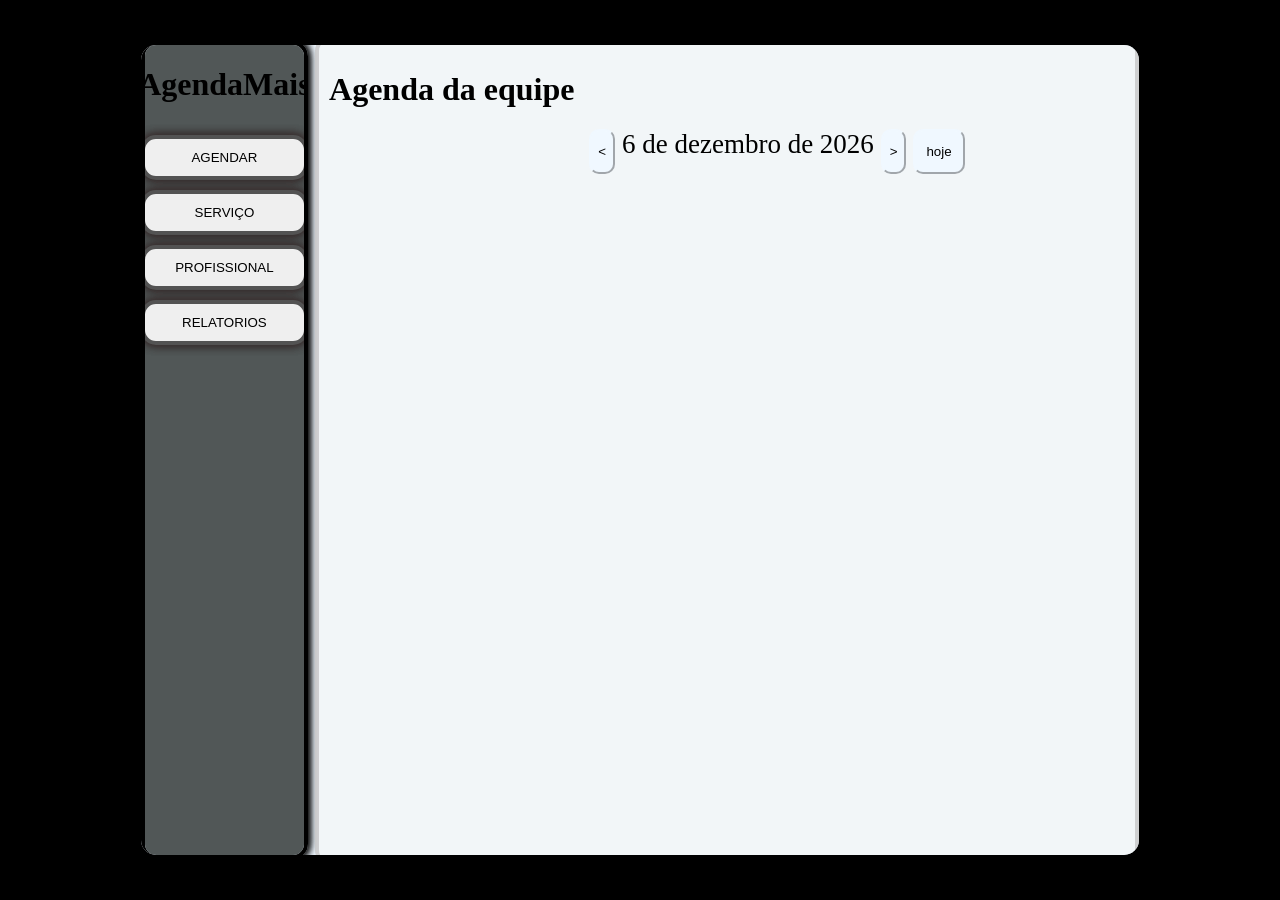
==== index.html @ 367afa28 "Add files via upload" ====
<!DOCTYPE html>
<html lang="pt-br">
<head>
    <meta charset="UTF-8">
    <meta name="viewport" content="width=device-width, initial-scale=1.0">
    <title>agendamento</title>
    <link rel="stylesheet" href="style.css">
</head>
<body>

    <div class="base">
        <div class="NAV-BAR"> 
            <h1 id="text">AgendaMais</h1>
            <button class="selecao" data-alvo="painel_agenda">AGENDAR</button>
            <button class="selecao" data-alvo="painel_servico">SERVIÇO</button>
            <button class="selecao" data-alvo="painel_profissional">PROFISSIONAL</button>
            <button class="selecao" data-alvo="painel_relatorios">RELATORIOS</button>
        </div>


        <!-- inicio agenda -->
        <div id="painel_agenda" class="painel">
            <h1>Agenda da equipe</h1>
            <div id="age_org">
                <button id="sel-dat-ant" class="but-data">&lt</button> 
                <span id="data_texto"></span>
                <button id="sel-dat-pro" class="but-data">&gt</button>
                <button id="sel-dat-hoj">hoje</button>
            </div>
        
            
            
        </div>
        <!-- fim agenda -->

        <div id="painel_servico" class="painel">
            <h1>b</h1>
            </div>
        
        <div id="painel_profissional" class="painel">
            <h1>c</h1>
            </div>

        <div id="painel_relatorios" class="painel">
            <h1>d</h1>
            </div>


    </div>

    
<script src="script.js"></script>
</body>

</html>
---- style.css ----
HTML,
body{
    height: 100vh;/*altura*/
    width: 100vw;/*largura*/
    margin: 0px;
    padding: 0px;

    display: flex;
    justify-content: center;
    align-items: center;
    flex-direction: column;

    background-color:black;
}

.base{
    height: 90vh;
    width: 78vw;
    background-color: aliceblue;

    display: flex;
    justify-content: flex-start;/*gruda na esquerda*/
    align-items: center;/*deixa os items no centro*/

    gap: 7px;
    

    border-radius: 15px;/*deixa as bordas redondas*/

    overflow: hidden;
}

.NAV-BAR{
    height: 90vh;
    width: 14vw;

    background-color: rgba(52, 58, 56, 0.842);
    border-radius: 15px;

    border: 4px solid rgb(0, 0, 0);

    box-shadow: 0px 0px 10px rgb(0, 0, 0),
                0PX 0PX 10PX rgb(0, 0, 0),
                0PX 0PX 10PX rgb(0, 0, 0);


    gap: 10px;
    overflow: auto;
    display: flex;
    flex-direction: column;
    align-items: center;
}

.selecao{
    width: 13vw;
    height: 5vh;
    cursor: pointer;
    border-radius: 15px;

    border: 4px solid rgb(83, 83, 83);

    box-shadow: 0px 0px 10px rgba(77, 68, 68, 0.616),
                0PX 0PX 10PX rgba(102, 56, 56, 0.432),
                0PX 0PX 10PX black;
}

.selecao:hover{
    background-color:rgb(251, 255, 0);
}

.painel{
    height: 89vh;
    width: 70vw;

    background-color: rgba(242, 245, 244, 0.637);
    border: 4px solid rgba(165, 163, 163, 0.459);


    display: none;
    justify-content:right;/*gruda na esquerda*/
    align-items:flex-end;/*deixa os items no centro*/


    border-radius: 15px;/*deixa as bordas redondas*/

    overflow: hidden;
}


.painel.ativo{
    display: flex;
}

#painel_agenda{
    flex-direction: column;
    justify-content: top; /* exibicao no topo/meio, chat-input embaixo */
    align-items:flex-start;
    padding: 10px;
    
}

#age_org{
    display: flex;

    width: 70vw;
    height: 5vh;
    
    justify-content: center;
    gap: 7px;
}

.but-data{
    width: 2vw;
    border-radius: 10px;
    background-color: aliceblue;

    border-color: aliceblue;
    cursor: pointer;
}

#sel-dat-hoj{
    width: 4vw;
    border-radius: 10px;
    background-color: aliceblue;

    border-color: aliceblue;
    cursor: pointer;
}

#data_texto{
    align-items: center;
    font-size: 3vh;
}
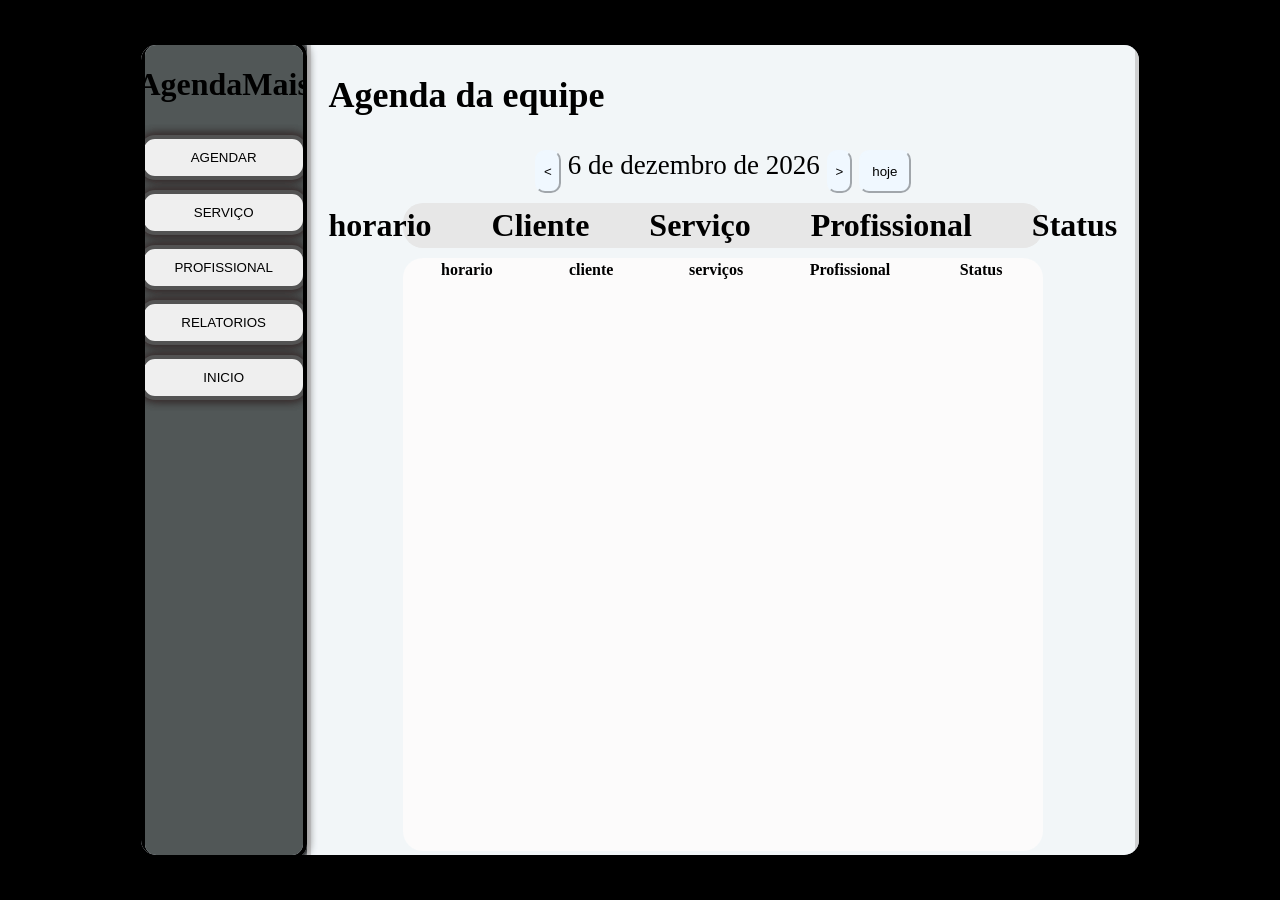
==== commit b5bef8c4: "Add files via upload" ====
--- a/index.html
+++ b/index.html
@@ -3,11 +3,12 @@
 <head>
     <meta charset="UTF-8">
     <meta name="viewport" content="width=device-width, initial-scale=1.0">
-    <title>agendamento</title>
+    <title>agendamento.empressa</title>
     <link rel="stylesheet" href="style.css">
 </head>
 <body>
 
+    <!-- inicio da nav bar-->
     <div class="base">
         <div class="NAV-BAR"> 
             <h1 id="text">AgendaMais</h1>
@@ -15,19 +16,45 @@
             <button class="selecao" data-alvo="painel_servico">SERVIÇO</button>
             <button class="selecao" data-alvo="painel_profissional">PROFISSIONAL</button>
             <button class="selecao" data-alvo="painel_relatorios">RELATORIOS</button>
+            <button class="byt-ini" id="area_cliente">INICIO</button>
         </div>
+    <!-- fim da nav bar-->
 
 
         <!-- inicio agenda -->
         <div id="painel_agenda" class="painel">
+
+            <div class="age-titulo-principal">
             <h1>Agenda da equipe</h1>
+            </div>
+
             <div id="age_org">
                 <button id="sel-dat-ant" class="but-data">&lt</button> 
                 <span id="data_texto"></span>
                 <button id="sel-dat-pro" class="but-data">&gt</button>
                 <button id="sel-dat-hoj">hoje</button>
             </div>
-        
+
+            <div class="age-titulo">
+                <h1>horario</h1> 
+                <h1>Cliente</h1> 
+                <h1>Serviço</h1> 
+                <h1>Profissional</h1> 
+                <h1>Status</h1>
+            </div>
+        <div class="agenda-principal">
+            <table>
+                <tr>
+                    <th>horario</th>
+                    <th>cliente</th>
+                    <th>serviços</th>
+                    <th>Profissional</th>
+                    <th>Status</th>
+                </tr>
+            </table>
+
+
+        </div>
             
             
         </div>
--- a/style.css
+++ b/style.css
@@ -21,8 +21,6 @@
     display: flex;
     justify-content: flex-start;/*gruda na esquerda*/
     align-items: center;/*deixa os items no centro*/
-
-    gap: 7px;
     
 
     border-radius: 15px;/*deixa as bordas redondas*/
@@ -51,6 +49,7 @@
     align-items: center;
 }
 
+.byt-ini,
 .selecao{
     width: 13vw;
     height: 5vh;
@@ -94,9 +93,12 @@
 #painel_agenda{
     flex-direction: column;
     justify-content: top; /* exibicao no topo/meio, chat-input embaixo */
-    align-items:flex-start;
-    padding: 10px;
-    
+    align-items: center;
+    padding: 18px;
+    gap: 10px;
+
+
+
 }
 
 #age_org{
@@ -130,4 +132,34 @@
 #data_texto{
     align-items: center;
     font-size: 3vh;
-}+}
+
+.age-titulo{
+    background-color: rgb(231, 231, 231);
+    border-radius: 20px;
+    height: 5vh;
+    width: 50vw;
+    display: flex;
+    flex-direction: row;
+    align-items: center;
+    justify-content: center;
+    gap: 60px;
+}
+
+.age-titulo-principal{
+    width: 100%;
+    font-size: 2vh;
+}
+
+.agenda-principal{
+    background-color: rgb(252, 251, 251);
+    height: 68vh;
+    width: 50vw;
+    border-radius: 20px;
+
+    gap: 60px;
+}
+
+.agenda-principal th{
+    width: 15vw;
+}
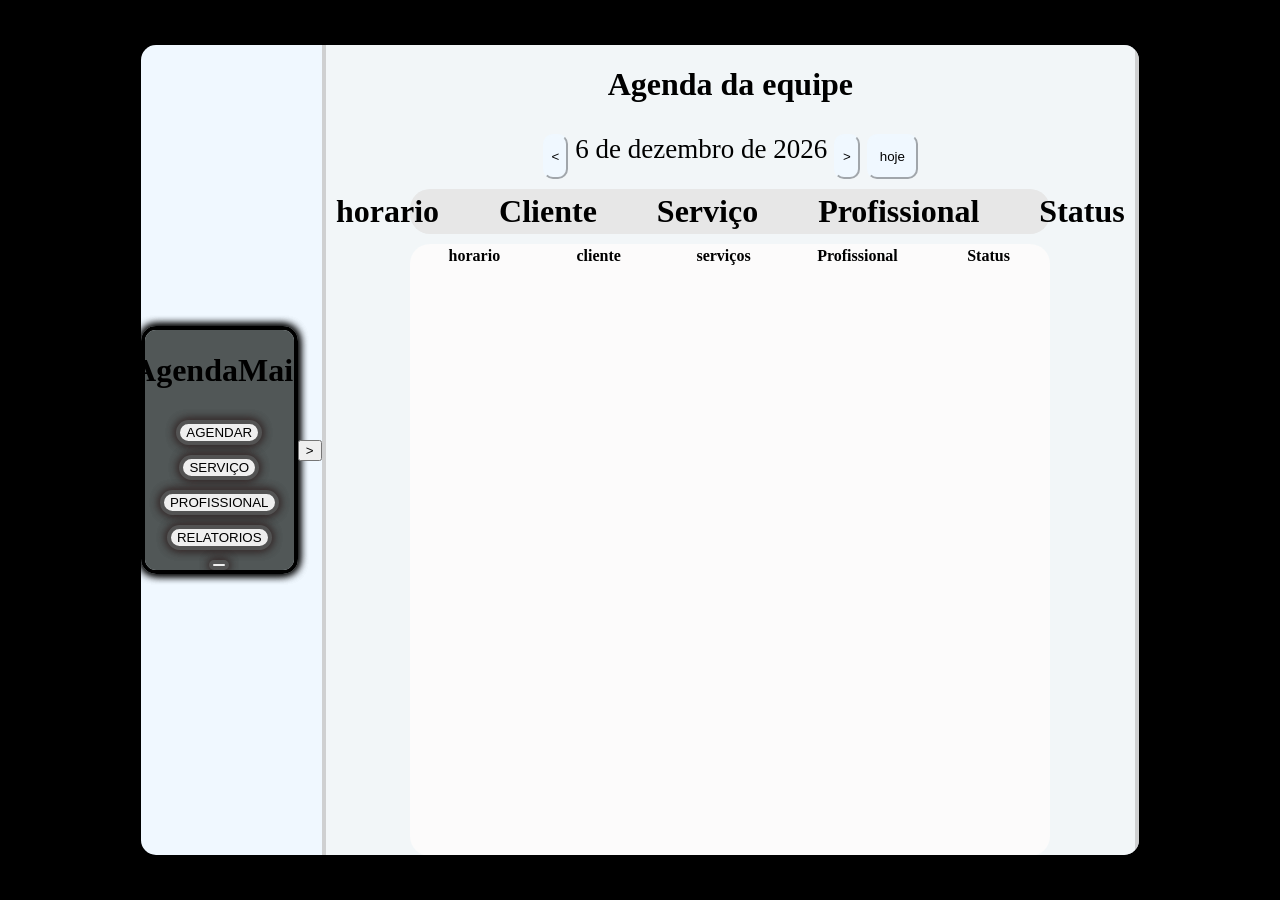
==== commit fc3c2204: "Add files via upload" ====
--- a/index.html
+++ b/index.html
@@ -1,82 +1,84 @@
-<!DOCTYPE html>
-<html lang="pt-br">
-<head>
-    <meta charset="UTF-8">
-    <meta name="viewport" content="width=device-width, initial-scale=1.0">
-    <title>agendamento.empressa</title>
-    <link rel="stylesheet" href="style.css">
-</head>
-<body>
-
-    <!-- inicio da nav bar-->
-    <div class="base">
-        <div class="NAV-BAR"> 
-            <h1 id="text">AgendaMais</h1>
-            <button class="selecao" data-alvo="painel_agenda">AGENDAR</button>
-            <button class="selecao" data-alvo="painel_servico">SERVIÇO</button>
-            <button class="selecao" data-alvo="painel_profissional">PROFISSIONAL</button>
-            <button class="selecao" data-alvo="painel_relatorios">RELATORIOS</button>
-            <button class="byt-ini" id="area_cliente">INICIO</button>
-        </div>
-    <!-- fim da nav bar-->
-
-
-        <!-- inicio agenda -->
-        <div id="painel_agenda" class="painel">
-
-            <div class="age-titulo-principal">
-            <h1>Agenda da equipe</h1>
-            </div>
-
-            <div id="age_org">
-                <button id="sel-dat-ant" class="but-data">&lt</button> 
-                <span id="data_texto"></span>
-                <button id="sel-dat-pro" class="but-data">&gt</button>
-                <button id="sel-dat-hoj">hoje</button>
-            </div>
-
-            <div class="age-titulo">
-                <h1>horario</h1> 
-                <h1>Cliente</h1> 
-                <h1>Serviço</h1> 
-                <h1>Profissional</h1> 
-                <h1>Status</h1>
-            </div>
-        <div class="agenda-principal">
-            <table>
-                <tr>
-                    <th>horario</th>
-                    <th>cliente</th>
-                    <th>serviços</th>
-                    <th>Profissional</th>
-                    <th>Status</th>
-                </tr>
-            </table>
-
-
-        </div>
-            
-            
-        </div>
-        <!-- fim agenda -->
-
-        <div id="painel_servico" class="painel">
-            <h1>b</h1>
-            </div>
-        
-        <div id="painel_profissional" class="painel">
-            <h1>c</h1>
-            </div>
-
-        <div id="painel_relatorios" class="painel">
-            <h1>d</h1>
-            </div>
-
-
-    </div>
-
-    
-<script src="script.js"></script>
-</body>
-
+<!DOCTYPE html>
+<html lang="pt-br">
+<head>
+    <meta charset="UTF-8">
+    <meta name="viewport" content="width=device-width, initial-scale=1.0">
+    <title>agendamento.empressa</title>
+    <link rel="stylesheet" href="style.css">
+</head>
+<body>
+  
+    <!-- inicio da nav bar-->
+    <div class="base">
+        <div class="NAV-BAR"> 
+            <h1 id="text">AgendaMais</h1>
+            <button class="selecao" data-alvo="painel_agenda">AGENDAR</button>
+            <button class="selecao" data-alvo="painel_servico">SERVIÇO</button>
+            <button class="selecao" data-alvo="painel_profissional">PROFISSIONAL</button>
+            <button class="selecao" data-alvo="painel_relatorios">RELATORIOS</button>
+            <button class="byt-ini" id="area_cliente"CIO</button>
+        </div>
+
+      <button id="menu-butt">></button>
+    <!-- fim da nav bar-->
+
+
+        <!-- inicio agenda -->
+        <div id="painel_agenda" class="painel">
+
+            <div class="age-titulo-principal">
+            <h1>Agenda da equipe</h1>
+            </div>
+
+            <div id="age_org">
+                <button id="sel-dat-ant" class="but-data">&lt</button> 
+                <span id="data_texto"></span>
+                <button id="sel-dat-pro" class="but-data">&gt</button>
+                <button id="sel-dat-hoj">hoje</button>
+            </div>
+
+            <div class="age-titulo">
+                <h1>horario</h1> 
+                <h1>Cliente</h1> 
+                <h1>Serviço</h1> 
+                <h1>Profissional</h1> 
+                <h1>Status</h1>
+            </div>
+        <div class="agenda-principal">
+            <table>
+                <tr>
+                    <th>horario</th>
+                    <th>cliente</th>
+                    <th>serviços</th>
+                    <th>Profissional</th>
+                    <th>Status</th>
+                </tr>
+            </table>
+
+
+        </div>
+            
+            
+        </div>
+        <!-- fim agenda -->
+
+        <div id="painel_servico" class="painel">
+            <h1>b</h1>
+            </div>
+        
+        <div id="painel_profissional" class="painel">
+            <h1>c</h1>
+            </div>
+
+        <div id="painel_relatorios" class="painel">
+            <h1>d</h1>
+            </div>
+
+
+    </div>
+
+    
+<script src="script.js"></script>
+</body>
+
 </html>
--- a/style.css
+++ b/style.css
@@ -1,165 +1,240 @@
-HTML,
-body{
-    height: 100vh;/*altura*/
-    width: 100vw;/*largura*/
-    margin: 0px;
-    padding: 0px;
-
-    display: flex;
-    justify-content: center;
-    align-items: center;
-    flex-direction: column;
-
-    background-color:black;
-}
-
-.base{
-    height: 90vh;
-    width: 78vw;
-    background-color: aliceblue;
-
-    display: flex;
-    justify-content: flex-start;/*gruda na esquerda*/
-    align-items: center;/*deixa os items no centro*/
-    
-
-    border-radius: 15px;/*deixa as bordas redondas*/
-
-    overflow: hidden;
-}
-
-.NAV-BAR{
-    height: 90vh;
-    width: 14vw;
-
-    background-color: rgba(52, 58, 56, 0.842);
-    border-radius: 15px;
-
-    border: 4px solid rgb(0, 0, 0);
-
-    box-shadow: 0px 0px 10px rgb(0, 0, 0),
-                0PX 0PX 10PX rgb(0, 0, 0),
-                0PX 0PX 10PX rgb(0, 0, 0);
-
-
-    gap: 10px;
-    overflow: auto;
-    display: flex;
-    flex-direction: column;
-    align-items: center;
-}
-
-.byt-ini,
-.selecao{
-    width: 13vw;
-    height: 5vh;
-    cursor: pointer;
-    border-radius: 15px;
-
-    border: 4px solid rgb(83, 83, 83);
-
-    box-shadow: 0px 0px 10px rgba(77, 68, 68, 0.616),
-                0PX 0PX 10PX rgba(102, 56, 56, 0.432),
-                0PX 0PX 10PX black;
-}
-
-.selecao:hover{
-    background-color:rgb(251, 255, 0);
-}
-
-.painel{
-    height: 89vh;
-    width: 70vw;
-
-    background-color: rgba(242, 245, 244, 0.637);
-    border: 4px solid rgba(165, 163, 163, 0.459);
-
-
-    display: none;
-    justify-content:right;/*gruda na esquerda*/
-    align-items:flex-end;/*deixa os items no centro*/
-
-
-    border-radius: 15px;/*deixa as bordas redondas*/
-
-    overflow: hidden;
-}
-
-
-.painel.ativo{
-    display: flex;
-}
-
-#painel_agenda{
-    flex-direction: column;
-    justify-content: top; /* exibicao no topo/meio, chat-input embaixo */
-    align-items: center;
-    padding: 18px;
-    gap: 10px;
-
-
-
-}
-
-#age_org{
-    display: flex;
-
-    width: 70vw;
-    height: 5vh;
-    
-    justify-content: center;
-    gap: 7px;
-}
-
-.but-data{
-    width: 2vw;
-    border-radius: 10px;
-    background-color: aliceblue;
-
-    border-color: aliceblue;
-    cursor: pointer;
-}
-
-#sel-dat-hoj{
-    width: 4vw;
-    border-radius: 10px;
-    background-color: aliceblue;
-
-    border-color: aliceblue;
-    cursor: pointer;
-}
-
-#data_texto{
-    align-items: center;
-    font-size: 3vh;
-}
-
-.age-titulo{
-    background-color: rgb(231, 231, 231);
-    border-radius: 20px;
-    height: 5vh;
-    width: 50vw;
-    display: flex;
-    flex-direction: row;
-    align-items: center;
-    justify-content: center;
-    gap: 60px;
-}
-
-.age-titulo-principal{
-    width: 100%;
-    font-size: 2vh;
-}
-
-.agenda-principal{
-    background-color: rgb(252, 251, 251);
-    height: 68vh;
-    width: 50vw;
-    border-radius: 20px;
-
-    gap: 60px;
-}
-
-.agenda-principal th{
-    width: 15vw;
-}
+HTML,
+body{
+    height: 100vh;/*altura*/
+    width: 100vw;/*largura*/
+    margin: 0px;
+    padding: 0px;
+
+    display: flex;
+    justify-content: center;
+    align-items: center;
+    flex-direction: column;
+
+    background-color:black;
+}
+
+/* responsividade inicio*/
+
+@media (min-width: 1025px) {
+  /*pc*/
+.base {
+  height: 90vh;
+  width: 78vw;
+  }
+}
+
+
+@media (min-width: 768px) and (max-width: 1024px) {
+  /*tablet*/
+.base {
+  width: 70vw;
+  max-width: 750px;
+  min-width: 500px;
+  }
+}
+
+@media (max-width: 767px) {
+  /*celular*/
+  .base {
+    width: 100vw;
+    height: 80vh;
+  }
+
+
+
+
+  
+
+  .NAV-BAR {
+    height: 100%;
+    width: 50vw;
+
+    position: fixed;
+    top: 0;
+    left: 0;
+
+    z-index: 1000;
+  }
+
+  .NAV-BAR.fechado {
+    display: none;
+  }
+
+  #menu-butt{
+    font-size: 12px;
+    padding: 5px 10px;
+    border-radius: 15px;
+
+    display: block;
+    position: fixed;
+    top: 10px;
+    left: 10px;
+    z-index: 1001;
+  }
+
+
+
+
+  
+
+  #text{
+    font-size: 18px;
+  }
+
+  .age-titulo-principal{
+    width: 100%;
+    font-size: 12px;
+  }
+
+  .byt-ini,
+  .selecao{
+  width: 25vw;
+  height: 5vh;
+  font-size: 8px;
+  padding: 10px;
+}
+
+  .painel{
+    height: 84vh;
+    width: 100%;
+  }
+  
+}
+/* responsividade fim */
+
+.base{
+  
+    background-color: aliceblue;
+
+    display: flex;
+    justify-content: flex-start;/*gruda na esquerda*/
+    align-items: center;/*deixa os items no centro*/
+    overflow: hidden;
+
+    border-radius: 15px;/*deixa as bordas redondas*/
+}
+
+.NAV-BAR{
+
+    background-color: rgba(52, 58, 56, 0.842);
+    border-radius: 15px;
+
+    border: 4px solid rgb(0, 0, 0);
+
+    box-shadow: 0px 0px 10px rgb(0, 0, 0),
+                0PX 0PX 10PX rgb(0, 0, 0),
+                0PX 0PX 10PX rgb(0, 0, 0);
+
+
+    gap: 10px;
+    overflow: auto;
+    display: flex;
+    flex-direction: column;
+    align-items: center;
+}
+
+.byt-ini,
+.selecao{
+    cursor: pointer;
+    border-radius: 15px;
+
+    border: 4px solid rgb(83, 83, 83);
+
+    box-shadow: 0px 0px 10px rgba(77, 68, 68, 0.616),
+                0PX 0PX 10PX rgba(102, 56, 56, 0.432),
+                0PX 0PX 10PX black;
+}
+
+.selecao:hover{
+    background-color:rgb(251, 255, 0);
+}
+
+.painel{
+
+    background-color: rgba(242, 245, 244, 0.637);
+    border: 4px solid rgba(165, 163, 163, 0.459);
+
+
+    display: none;
+    justify-content:right;/*gruda na esquerda*/
+    align-items:flex-end;/*deixa os items no centro*/
+
+
+    border-radius: 15px;/*deixa as bordas redondas*/
+
+    overflow: hidden;
+}
+
+
+.painel.ativo{
+    display: flex;
+}
+
+#painel_agenda{
+    flex-direction: column;
+    justify-content: top; /* exibicao no topo/meio, chat-input embaixo */
+    align-items: center;
+    padding: 18px;
+    gap: 10px;
+
+
+
+}
+
+#age_org{
+    display: flex;
+
+    width: 70vw;
+    height: 5vh;
+    
+    justify-content: center;
+    gap: 7px;
+}
+
+.but-data{
+    width: 2vw;
+    border-radius: 10px;
+    background-color: aliceblue;
+
+    border-color: aliceblue;
+    cursor: pointer;
+}
+
+#sel-dat-hoj{
+    width: 4vw;
+    border-radius: 10px;
+    background-color: aliceblue;
+
+    border-color: aliceblue;
+    cursor: pointer;
+}
+
+#data_texto{
+    align-items: center;
+    font-size: 3vh;
+}
+
+.age-titulo{
+    background-color: rgb(231, 231, 231);
+    border-radius: 20px;
+    height: 5vh;
+    width: 50vw;
+    display: flex;
+    flex-direction: row;
+    align-items: center;
+    justify-content: center;
+    gap: 60px;
+}
+
+.agenda-principal{
+    background-color: rgb(252, 251, 251);
+    height: 68vh;
+    width: 50vw;
+    border-radius: 20px;
+
+    gap: 60px;
+}
+
+.agenda-principal th{
+    width: 15vw;
+}
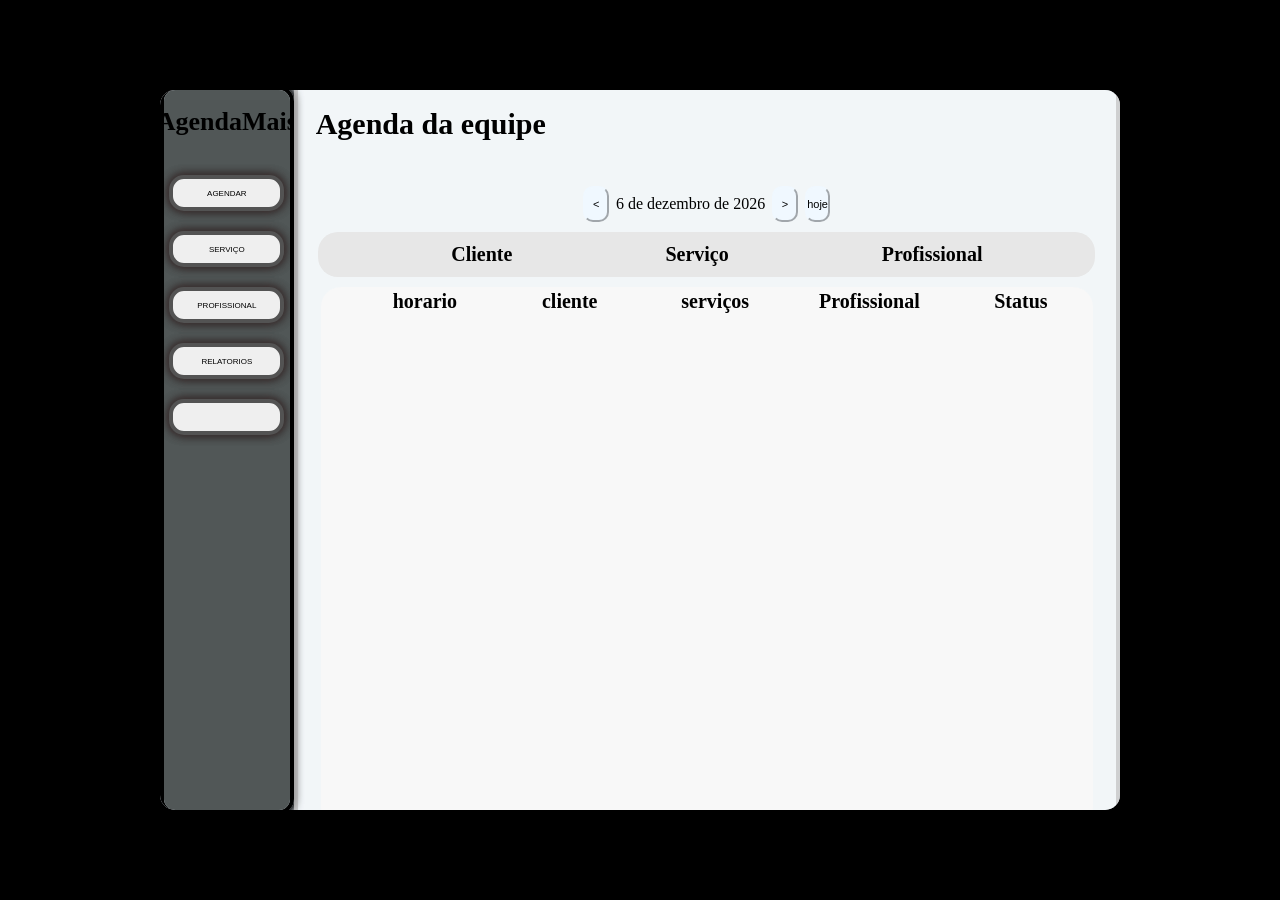
==== commit 1a7ebe57: "Add files via upload" ====
--- a/index.html
+++ b/index.html
@@ -16,10 +16,12 @@
             <button class="selecao" data-alvo="painel_servico">SERVIÇO</button>
             <button class="selecao" data-alvo="painel_profissional">PROFISSIONAL</button>
             <button class="selecao" data-alvo="painel_relatorios">RELATORIOS</button>
-            <button class="byt-ini" id="area_cliente"CIO</button>
+            <button class="byt-ini" id="area_cliente"></button>
         </div>
 
-      <button id="menu-butt">></button>
+      <button id="menu-butt">
+        <img src="[data-uri]">
+      </button>
     <!-- fim da nav bar-->
 
 
--- a/style.css
+++ b/style.css
@@ -17,13 +17,99 @@
 
 @media (min-width: 1025px) {
   /*pc*/
-.base {
-  height: 90vh;
-  width: 78vw;
-  }
-}
-
-
+  .base {
+    width: 75vw;
+    height: 80vh;
+  }
+
+
+
+
+  
+
+  .NAV-BAR {
+    height: 100%;
+    width: 10vw;
+
+    gap: 20px;
+  }
+
+  #menu-butt{
+  display: none;
+}
+
+
+
+
+  
+
+  #text{
+    font-size: 26px;
+  }
+
+  .age-titulo-principal{
+    width: 100%;
+    font-size: 15px;
+    align-items: end;
+    display: flex;
+    padding: 15px;
+  }
+
+  .byt-ini,
+  .selecao{
+  width: 9vw;
+  height: 4vh;
+  font-size: 8px;
+  padding: 10px;
+}
+
+  .painel{
+    height: 84vh;
+    width: 83%;
+    
+  }
+
+
+.agenda-principal{
+  height: 60vh;
+  width: 58vw;
+
+  
+  padding-left: 30px;
+  font-size: 20px;
+  
+}
+
+  .age-titulo{
+    height: 5vh;
+    width: 60vw;
+
+    font-size: 10px;
+
+    gap: 153px;
+    padding-left: 9px;
+    overflow: hidden;
+  }
+
+  #age_org{
+    height: 4vh;
+    width: 80vw;
+  }
+
+  .but-data,
+  #sel-dat-hoj{
+    width: 2vw;
+    display: flex;
+    font-size: 11px;
+    align-items: center;
+    justify-content: center;
+  }
+
+  #data_texto{
+    display: flex;
+    align-items: center;
+  }
+}
 @media (min-width: 768px) and (max-width: 1024px) {
   /*tablet*/
 .base {
@@ -38,6 +124,7 @@
   .base {
     width: 100vw;
     height: 80vh;
+
   }
 
 
@@ -54,6 +141,7 @@
     left: 0;
 
     z-index: 1000;
+    gap: 15px;
   }
 
   .NAV-BAR.fechado {
@@ -98,6 +186,44 @@
     height: 84vh;
     width: 100%;
   }
+
+
+.agenda-principal{
+  height: 60vh;
+  width: 90vw;
+
+  
+  padding-left: 30px;
+  font-size: 11px;
+  
+}
+
+  .age-titulo{
+    height: 5vh;
+    width: 93vw;
+
+    font-size: 7px;
+
+    gap: 27px;
+  }
+
+  #age_org{
+    height: 4vh;
+    width: 80vw;
+  }
+
+  .but-data,
+  #sel-dat-hoj{
+    width: 6vw;
+    display: flex;
+    font-size: 11px;
+    align-items: center;
+    justify-content: center;
+  }
+
+#data_texto{
+  font-size: 15px;
+}
   
 }
 /* responsividade fim */
@@ -126,7 +252,7 @@
                 0PX 0PX 10PX rgb(0, 0, 0);
 
 
-    gap: 10px;
+    
     overflow: auto;
     display: flex;
     flex-direction: column;
@@ -146,7 +272,7 @@
 }
 
 .selecao:hover{
-    background-color:rgb(251, 255, 0);
+    background-color: rgb(255, 208, 0);
 }
 
 .painel{
@@ -183,16 +309,14 @@
 
 #age_org{
     display: flex;
-
-    width: 70vw;
-    height: 5vh;
     
     justify-content: center;
     gap: 7px;
 }
 
-.but-data{
-    width: 2vw;
+
+.but-data,
+#sel-dat-hoj{
     border-radius: 10px;
     background-color: aliceblue;
 
@@ -200,39 +324,23 @@
     cursor: pointer;
 }
 
-#sel-dat-hoj{
-    width: 4vw;
-    border-radius: 10px;
-    background-color: aliceblue;
-
-    border-color: aliceblue;
-    cursor: pointer;
-}
-
 #data_texto{
     align-items: center;
-    font-size: 3vh;
 }
 
 .age-titulo{
     background-color: rgb(231, 231, 231);
     border-radius: 20px;
-    height: 5vh;
-    width: 50vw;
     display: flex;
     flex-direction: row;
     align-items: center;
     justify-content: center;
-    gap: 60px;
 }
 
 .agenda-principal{
-    background-color: rgb(252, 251, 251);
-    height: 68vh;
-    width: 50vw;
+    background-color: rgb(248, 248, 248);
     border-radius: 20px;
 
-    gap: 60px;
 }
 
 .agenda-principal th{
